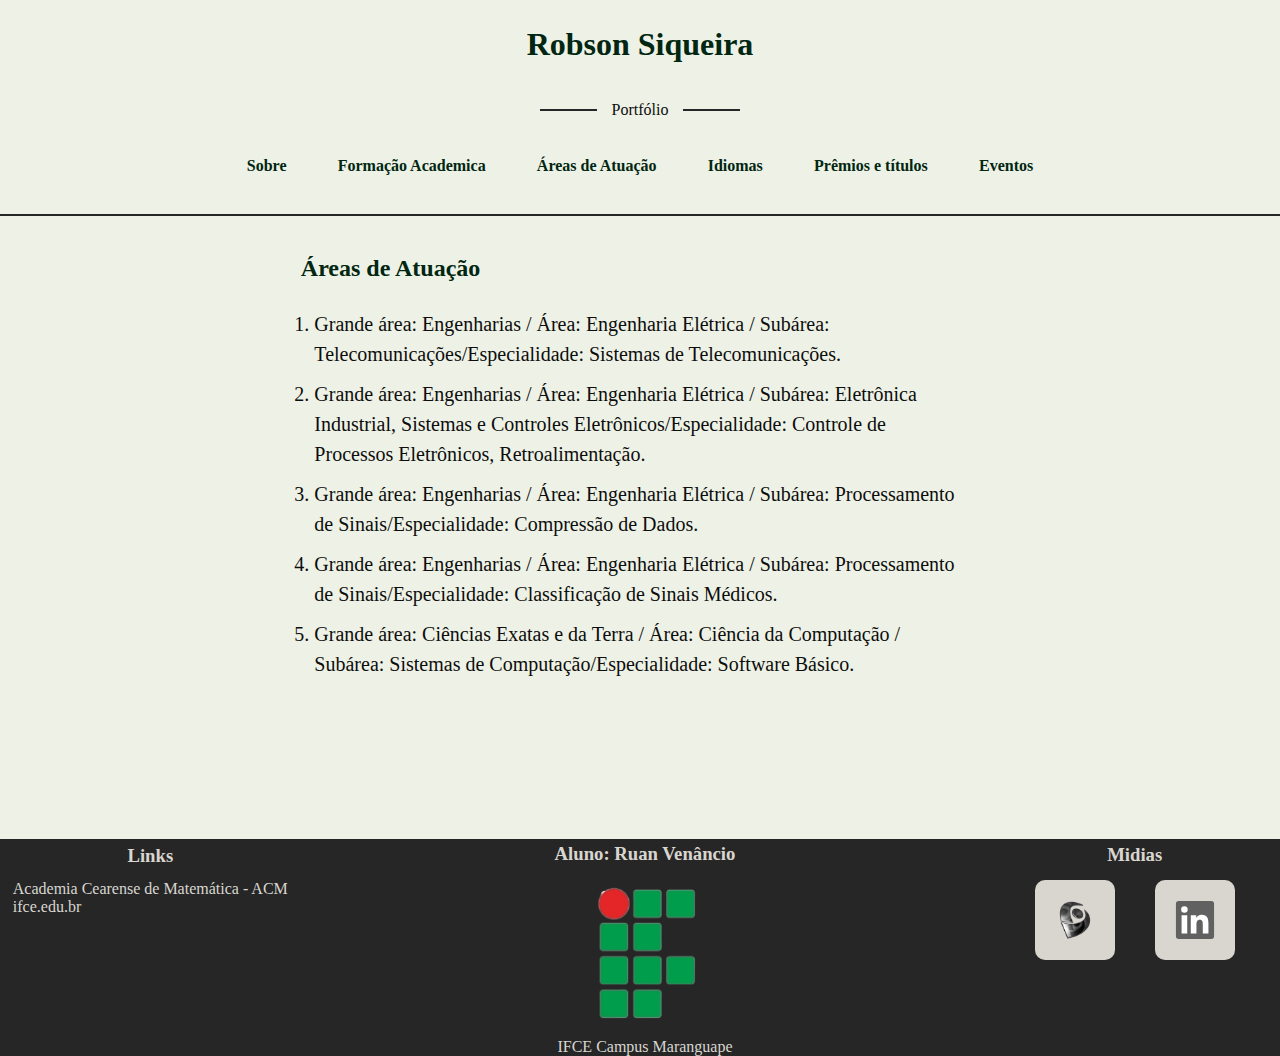
==== html/areas_de_atuacao.html @ acdc76c4 "modificação rodape" ====
<!DOCTYPE html>
<html lang="pt-br">
<head>
    <meta charset="UTF-8">
    <title>Document</title>
    <link rel="stylesheet" href="../css/style.css">
</head>

<body>

    <header>
        <h1>Robson Siqueira</h1>

        <div id="PORF">
            <div class="linha1"></div>
            <p>Portfólio</p>   
            <div class="linha1"></div>
        </div>
    </header>
    <nav>
        <ul>
            <li>
                <a class="underline" href="../index.html">Sobre</a>
            </li>
            <li>
                <a class="underline" href="formacao_academica.html">Formação Academica</a>
            </li>
            <li>
                <a class="underline" href="areas_de_atuacao.html">Áreas de Atuação</a>
            </li>
            <li>
                <a class="underline" href="idiomas.html">Idiomas</a>
            </li>
            <li>
                <a class="underline" href="premios_e_titulos.html">Prêmios e títulos</a>
            </li>
            <li>
                <a class="underline" href="eventos.html">Eventos</a>
            </li>
        </ul>
    </nav>
    <div class="linha1"></div>
    <main>
        <h2>
            Áreas de Atuação
        </h2>
        
        <ol style="margin-top:4%;">
            <li>Grande área: Engenharias / Área: Engenharia Elétrica / Subárea: Telecomunicações/Especialidade: Sistemas de Telecomunicações. </li>
            <li>Grande área: Engenharias / Área: Engenharia Elétrica / Subárea: Eletrônica Industrial, Sistemas e Controles Eletrônicos/Especialidade: Controle de Processos Eletrônicos, Retroalimentação.</li>
            <li>Grande área: Engenharias / Área: Engenharia Elétrica / Subárea: Processamento de Sinais/Especialidade: Compressão de Dados.
            </li>
            <li>Grande área: Engenharias / Área: Engenharia Elétrica / Subárea: Processamento de Sinais/Especialidade: Classificação de Sinais Médicos.</li>
            <li>Grande área: Ciências Exatas e da Terra / Área: Ciência da Computação / Subárea: Sistemas de Computação/Especialidade: Software Básico.
            </li>

        </ol>
    </main>

    <footer>
        <section id="links">
            <h3>Links</h3>
            <ul>
                <li><a href="https://acm-itea.org/maranguape-academico-robson-siqueira-reeleito/" target="_blank">Academia Cearense de Matemática - ACM</a></li>
                <li><a href="https://ifce.edu.br/eleicoesifce2020/candidatos-a-diretor-a-geral-do-campus-maranguape" target="_blank">ifce.edu.br</a></li>
            </ul>
        </section>

        <section id="logo">
            <h3>Aluno: Ruan Venâncio</h3>
            <picture>
                <img src="../img/icone_ifce.png" alt="Icone do ifce">
                <figcaption>IFCE Campus Maranguape</figcaption>
            </picture>
        </section>

        <section id="midias">
            <h3>Midias</h3>
            <ul id="Icones">
                <li><a href="https://buscatextual.cnpq.br/buscatextual/visualizacv.do?	id=K4769174Z6&tokenCaptchar=[base64]" target="_blank"><img src="/img/logo_lattes.png" alt="Logo do lattes"></a></li>
                <li><a href="https://www.linkedin.com/in/robson-da-silva-siqueira-381847262/?originalSubdomain=br" target="_blank"><img src="../img/linkedin-original.svg" alt="Logo do linkedin"></a></li>
            </ul>
        </section>
    </footer>
    
</body>
</html>
---- css/style.css ----
#PORF{
    width: 200px;
}

#PORF p{
    color: #0D0D0D;
    margin: 0 15px;
}

#links a{
    text-decoration: none;
    color: #D9D6D0;
}
#links a:hover{
    text-decoration: underline;
    color: #038C4C;
}
#links ul{
    list-style: none;
    display: block;
}

#logo{
    text-align: center;

}

#logo img{
    width: auto;
    height: 160px;
}

#midias{
    width: 265px;
    text-align: center;
}

#midias img{
    width: auto;
    height: 90px;
    margin: 0 auto;
}
#Icones{
    display: flex;
    justify-content: space-between;
    width: 200px;
    margin: 0 auto;
}
#Icones a{
    display: flex;
    justify-content: center;
    align-items: center;
    width: 100%;
    height: 100%;
}

#Icones li{
    list-style: none;
    background-color: #D9D6D0;
    border-radius: 10px;
    width: 80px;
    height: 80px;
}

#Icones img{
    filter: grayscale(100%);
    height: 40px;
    width: 40px;
    transition: 0.5s;
}

#Icones a:hover img{
    filter: grayscale(0);
    transform: scale(1.5);
}

.linha1, .linha2{
    height: 2px;
    width: 100%;
    background: #262626;
}

.linha1{
    margin: auto 0;
}

.linha2{
    width: 99%;
    margin: 0 auto;
}

.underline::before{
    content: '';
    position: absolute;
    width: 100%;
    height: 2px;
    left: 0;
    bottom: 0;
    transform: scale(0);
    background-color: #012611;
    transform-origin: bottom;
    transition: transform 0.25s ease-out;

}

.underline:hover::before{
    transform: scale(1);
    transform-origin: bottom;
}

*{
    margin: 0;
    padding: 0;
    box-sizing: border-box;
}
header,footer{
    display: flex;
}
h1, h2, h3{
    color: #012611;
    margin-top: 2% ;
}

ol{
    padding: 0 2%;
}

img{
    width: inherit;
    height: inherit;
    width: 100%;
}

html {
    height: 100%;
    min-height: 100%;
}

body {
    display: flex;
    flex-direction: column;
    min-height: 100%;
    background-color: #EEF2E6;
}

header{
    align-items: center;
    flex-flow: column wrap; 
}

header div{
    display: flex;
    justify-content: space-between;
    width: 150px;
    margin-top: 3%;
}

nav{
    margin: 3% 0;
}

nav ul{
    display: flex;
    width: 100%;
    list-style: none;
    justify-content: center;
}

nav li{
    display: inline;
    margin: 0 2%;
}
nav a{
    text-decoration: none;
    font-weight: bold;
    color: #012611;
    display: inline-block;
    position: relative;
}

main{
    margin: 2% auto 150px;
    width: 53%;
    height: 100%;
}

main img{
    display: block;
    margin: 4% auto;
}

main p{
    color: #0D0D0D;
    margin-top: 2%;
    font-size: 20px;
    line-height: 30px;
}

ol li{
    color: #0D0D0D;
    margin-bottom: 10px;
    font-size: 20px;
    line-height: 30px;
}

footer{
    background-color: #262626;
    width: 100%;
    justify-content: space-between;
    margin-top: auto;
    padding: 0 1%;
}

footer h3{
    color: #D9D6D0;
    margin-bottom: 5%;
    text-align: center;
}

picture figcaption{
    color: #D9D6D0;
}
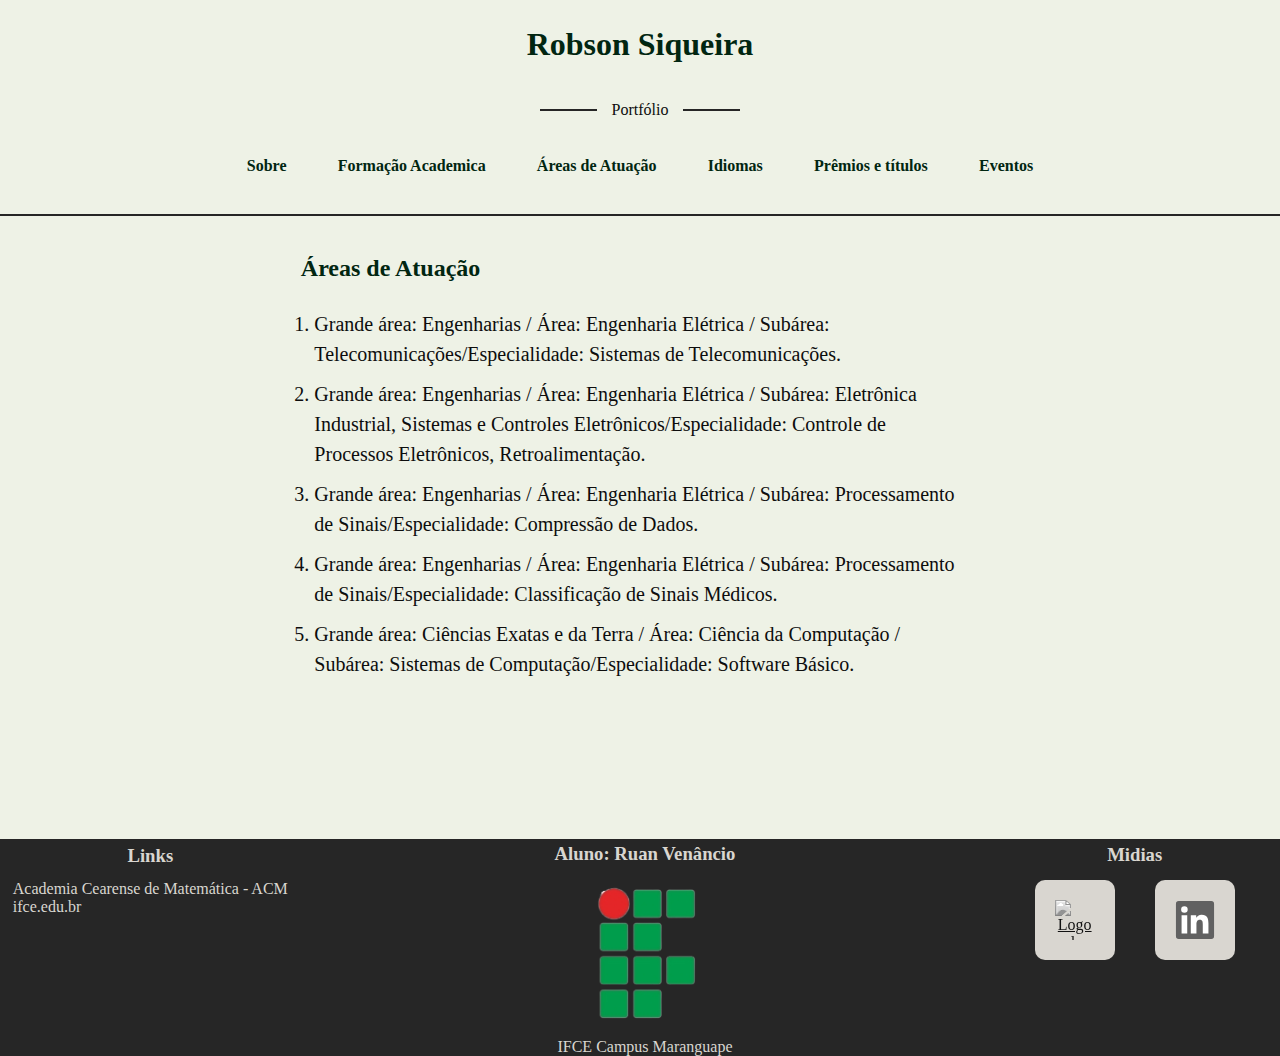
==== commit 97c8e462: "ajeitado as imgens" ====
--- a/html/areas_de_atuacao.html
+++ b/html/areas_de_atuacao.html
@@ -77,7 +77,7 @@
         <section id="midias">
             <h3>Midias</h3>
             <ul id="Icones">
-                <li><a href="https://buscatextual.cnpq.br/buscatextual/visualizacv.do?	id=K4769174Z6&tokenCaptchar=[base64]" target="_blank"><img src="/img/logo_lattes.png" alt="Logo do lattes"></a></li>
+                <li><a href="https://buscatextual.cnpq.br/buscatextual/visualizacv.do?	id=K4769174Z6&tokenCaptchar=[base64]" target="_blank"><img src="img/logo_lattes.png" alt="Logo do lattes"></a></li>
                 <li><a href="https://www.linkedin.com/in/robson-da-silva-siqueira-381847262/?originalSubdomain=br" target="_blank"><img src="../img/linkedin-original.svg" alt="Logo do linkedin"></a></li>
             </ul>
         </section>
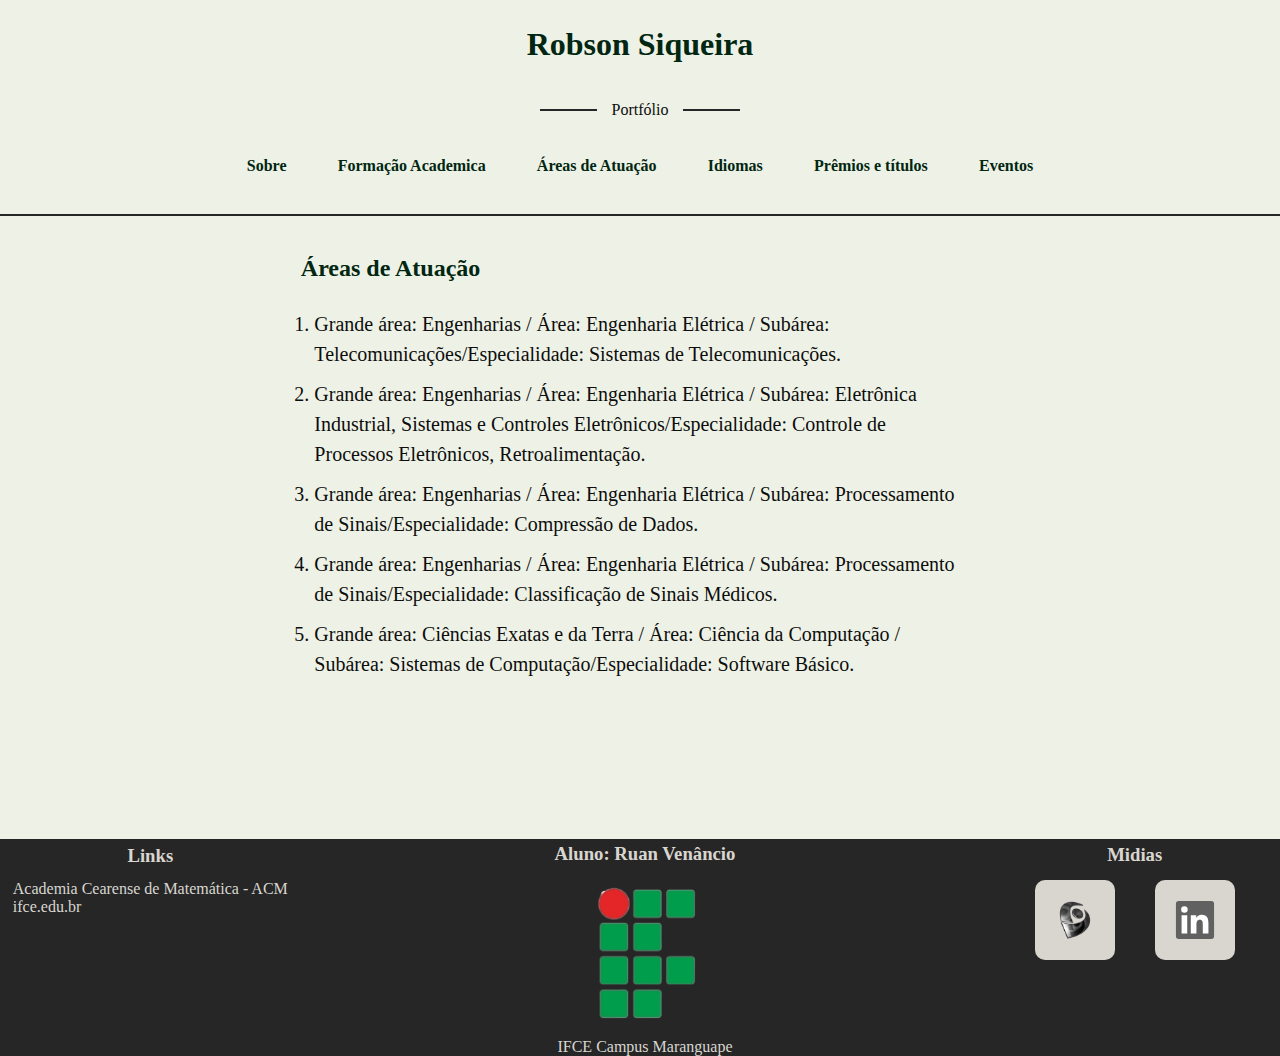
==== commit a861b2d1: "modificação das imagens" ====
--- a/html/areas_de_atuacao.html
+++ b/html/areas_de_atuacao.html
@@ -77,7 +77,7 @@
         <section id="midias">
             <h3>Midias</h3>
             <ul id="Icones">
-                <li><a href="https://buscatextual.cnpq.br/buscatextual/visualizacv.do?	id=K4769174Z6&tokenCaptchar=[base64]" target="_blank"><img src="img/logo_lattes.png" alt="Logo do lattes"></a></li>
+                <li><a href="https://buscatextual.cnpq.br/buscatextual/visualizacv.do?	id=K4769174Z6&tokenCaptchar=[base64]" target="_blank"><img src="../img/logo_lattes.png" alt="Logo do lattes"></a></li>
                 <li><a href="https://www.linkedin.com/in/robson-da-silva-siqueira-381847262/?originalSubdomain=br" target="_blank"><img src="../img/linkedin-original.svg" alt="Logo do linkedin"></a></li>
             </ul>
         </section>
